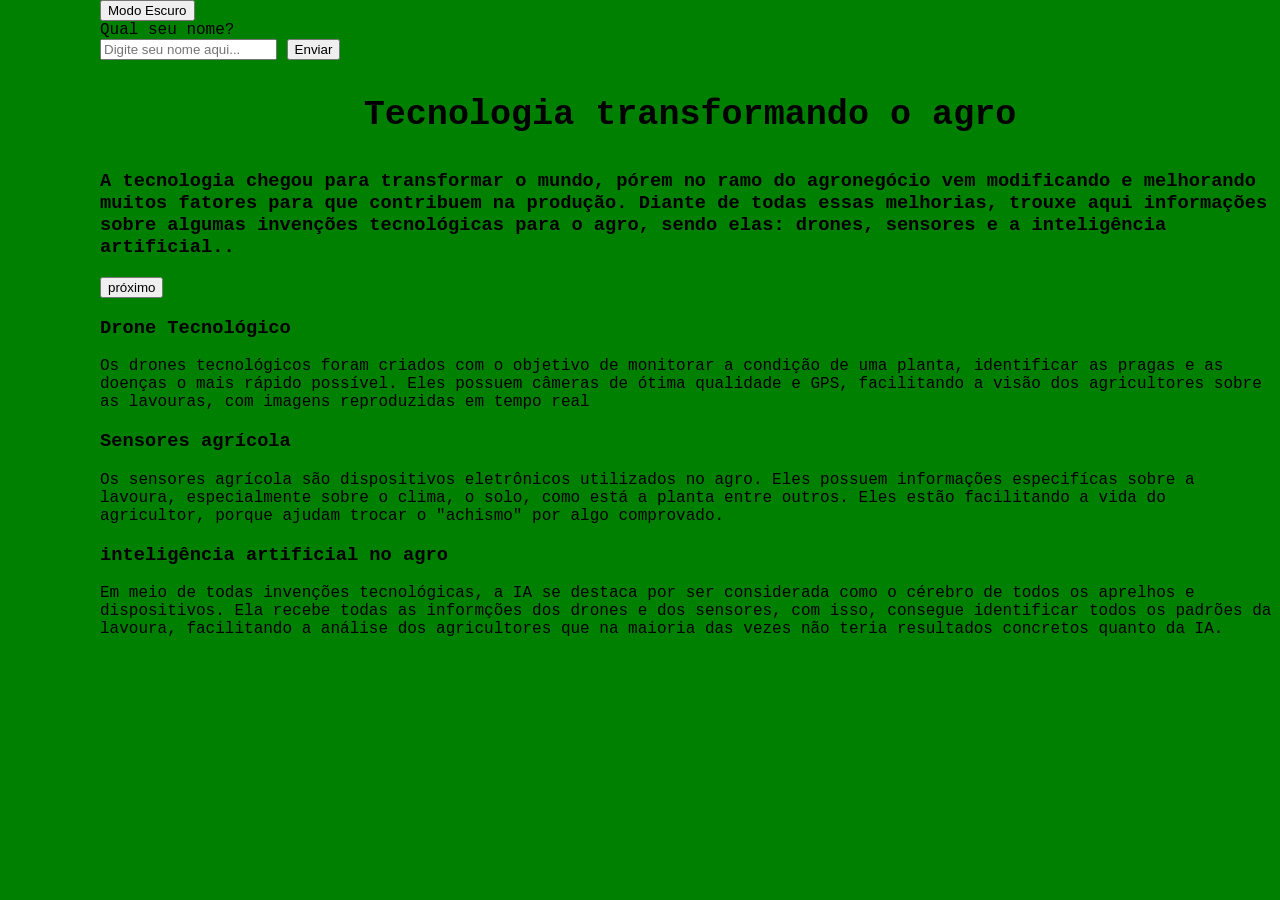
==== index.html @ 10791560 "nome" ====
<!DOCTYPE html>
<html lang="pt-BR">

<head>
    <title> AGRINHO 2026 </title>
    <meta charset="UTF-8"/>
    <link rel="stylesheet" href="style.css">
    <meta name="viewport" content="width=device-width, initial-scale=1.0">
 </head>
 <body>
   
 <main>
    <button onclick="document.body.classList.toggle('dark')">
     Modo Escuro
</button>

<section id="welcome-section" class="card">
            <form id="form-user" onsubmit="event.preventDefault();">
                <label for="user-name" class="form-label">Qual seu nome?</label>
                <div class="input-group">
                    <input type="text" id="user-name" placeholder="Digite seu nome aqui..." required>
                    <button type="button" id="btn-submit-name" class="btn-primary">Enviar</button>
                </div>
            </form>
            
            <div id="dynamic-response" class="hidden-element">
                <p id="welcome-message"></p>
</div>

        <div class="passo ativo" id="passo-0">
        <div class="gueguel">
            <h3>Tecnologia transformando o agro</h3>
        </div>

<h3>A tecnologia chegou para transformar o mundo, pórem no ramo do agronegócio vem modificando e melhorando muitos fatores para que contribuem na produção. Diante de todas essas melhorias, trouxe aqui informações sobre algumas invenções tecnológicas para o agro, sendo elas: drones, sensores e a inteligência artificial..</h3>
<button class="btn-proximo" data-proximo="1">próximo</button>
        </div>

        <div class="passo" id="passo-1">
            <h3>Drone Tecnológico</h3>
            <p>Os drones tecnológicos foram criados com o objetivo de monitorar a condição de uma planta, identificar as pragas e as doenças o mais rápido possível. Eles possuem câmeras de ótima qualidade e GPS, facilitando a visão dos agricultores sobre as lavouras, com imagens reproduzidas em tempo real </p>
            <h3>Sensores agrícola</h3>
            <p>Os sensores agrícola são dispositivos eletrônicos utilizados no agro. Eles possuem informações especifícas sobre a lavoura, especialmente sobre o clima, o solo, como está a planta entre outros. Eles estão facilitando a vida do agricultor, porque ajudam trocar o "achismo" por algo comprovado.</p>
            <h3>inteligência artificial no agro</h3>
            <p>Em meio de todas invenções tecnológicas, a IA se destaca por ser considerada como o cérebro de todos os aprelhos e dispositivos. Ela recebe todas as informções dos drones e dos sensores, com isso, consegue identificar todos os padrões da lavoura, facilitando a análise dos agricultores que na maioria das vezes não teria resultados concretos quanto da IA. </p>
        </div>
 </main>

    <script src="script.js"></script>
 </body>
 

 




</html>
---- style.css ----
body{
    background-color: green;
    color: black;
    font-family: 'Courier New', Courier, monospace;
    display:flex;
    height: 700px;
    margin:0;
padding-left: 100px;
}
.gueguel{
    display:flex-start;
    font-family: 'Courier New', Courier, monospace;
    color: rgb(0, 0, 0);
    text-shadow:rgb(0, 0, 0);
    font-size: 30px;
    text-align: center;
}
{
    background: white;
    color: black;
    transition: 0.3s;
}

.dark {
    background: #121212;
    color: white;
}
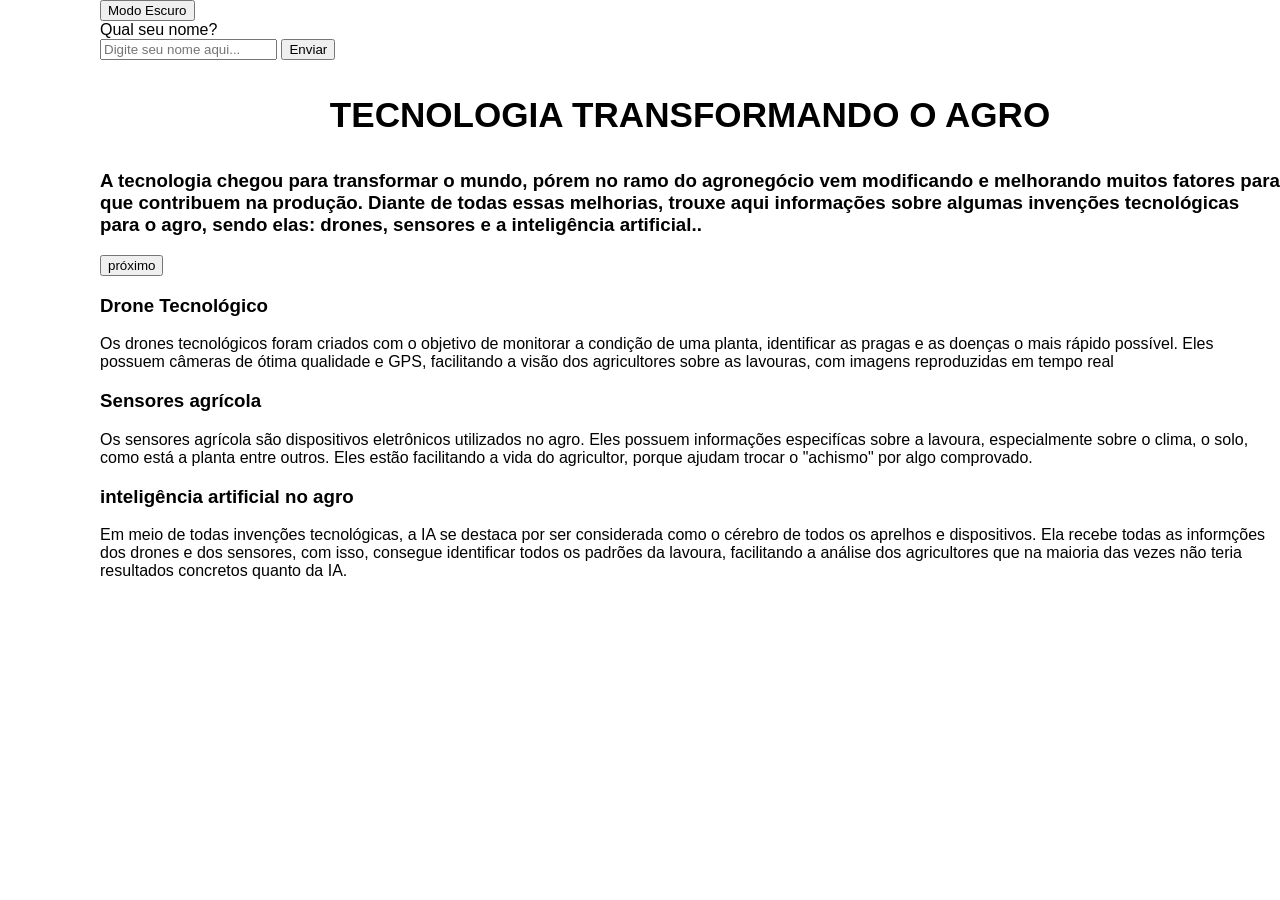
==== commit 06447f2a: "." ====
--- a/index.html
+++ b/index.html
@@ -29,7 +29,7 @@
 
         <div class="passo ativo" id="passo-0">
         <div class="gueguel">
-            <h3>Tecnologia transformando o agro</h3>
+            <h3>TECNOLOGIA TRANSFORMANDO O AGRO</h3>
         </div>
 
 <h3>A tecnologia chegou para transformar o mundo, pórem no ramo do agronegócio vem modificando e melhorando muitos fatores para que contribuem na produção. Diante de todas essas melhorias, trouxe aqui informações sobre algumas invenções tecnológicas para o agro, sendo elas: drones, sensores e a inteligência artificial..</h3>
--- a/style.css
+++ b/style.css
@@ -1,7 +1,7 @@
 body{
     background-color: green;
     color: black;
-    font-family: 'Courier New', Courier, monospace;
+    font-family: 'Roboto', sans-serif;
     display:flex;
     height: 700px;
     margin:0;
@@ -9,13 +9,13 @@
 }
 .gueguel{
     display:flex-start;
-    font-family: 'Courier New', Courier, monospace;
+    font-family: 'Roboto', sans-serif;
     color: rgb(0, 0, 0);
     text-shadow:rgb(0, 0, 0);
     font-size: 30px;
     text-align: center;
 }
-{
+ body{
     background: white;
     color: black;
     transition: 0.3s;
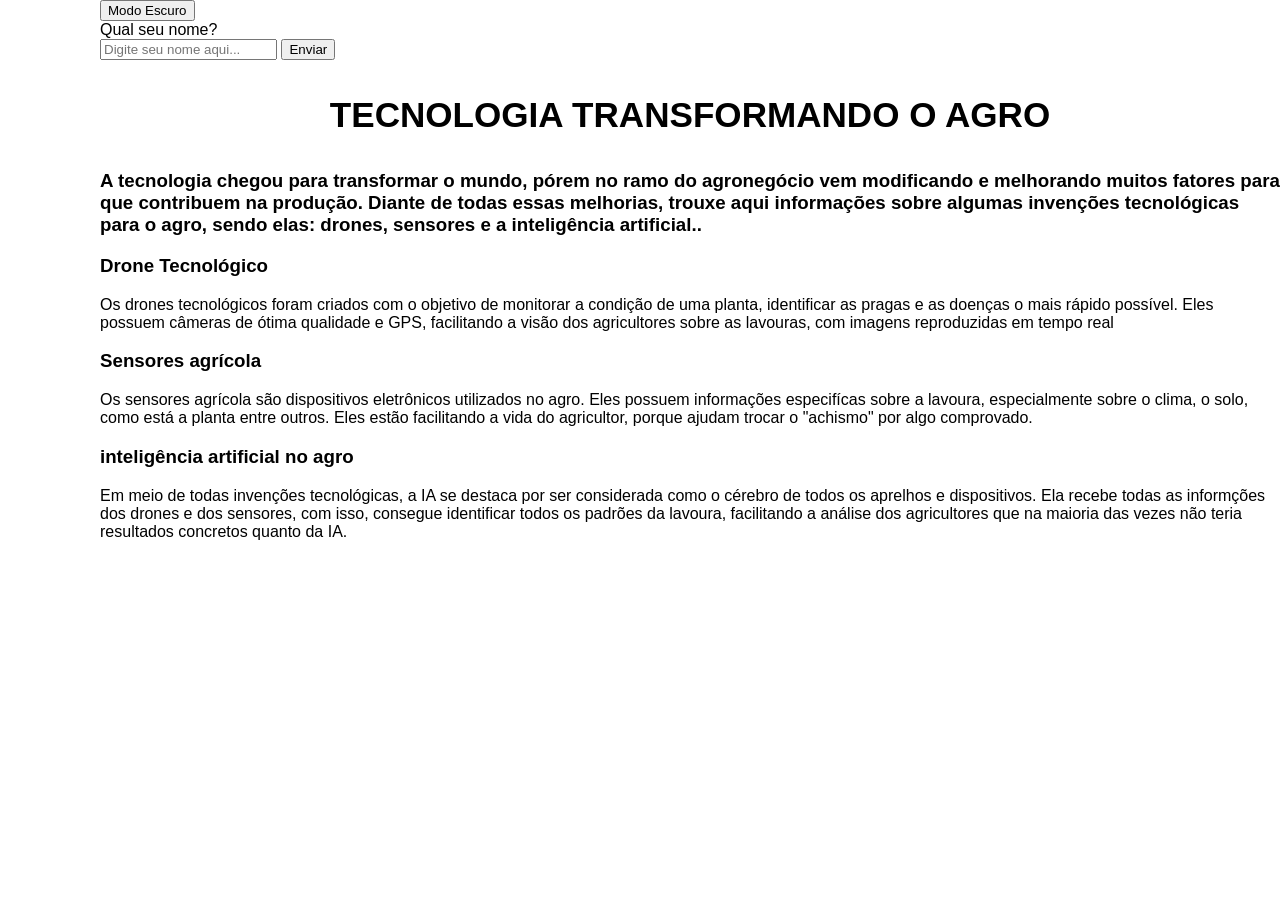
==== commit 6909c71a: "." ====
--- a/index.html
+++ b/index.html
@@ -33,7 +33,7 @@
         </div>
 
 <h3>A tecnologia chegou para transformar o mundo, pórem no ramo do agronegócio vem modificando e melhorando muitos fatores para que contribuem na produção. Diante de todas essas melhorias, trouxe aqui informações sobre algumas invenções tecnológicas para o agro, sendo elas: drones, sensores e a inteligência artificial..</h3>
-<button class="btn-proximo" data-proximo="1">próximo</button>
+
         </div>
 
         <div class="passo" id="passo-1">
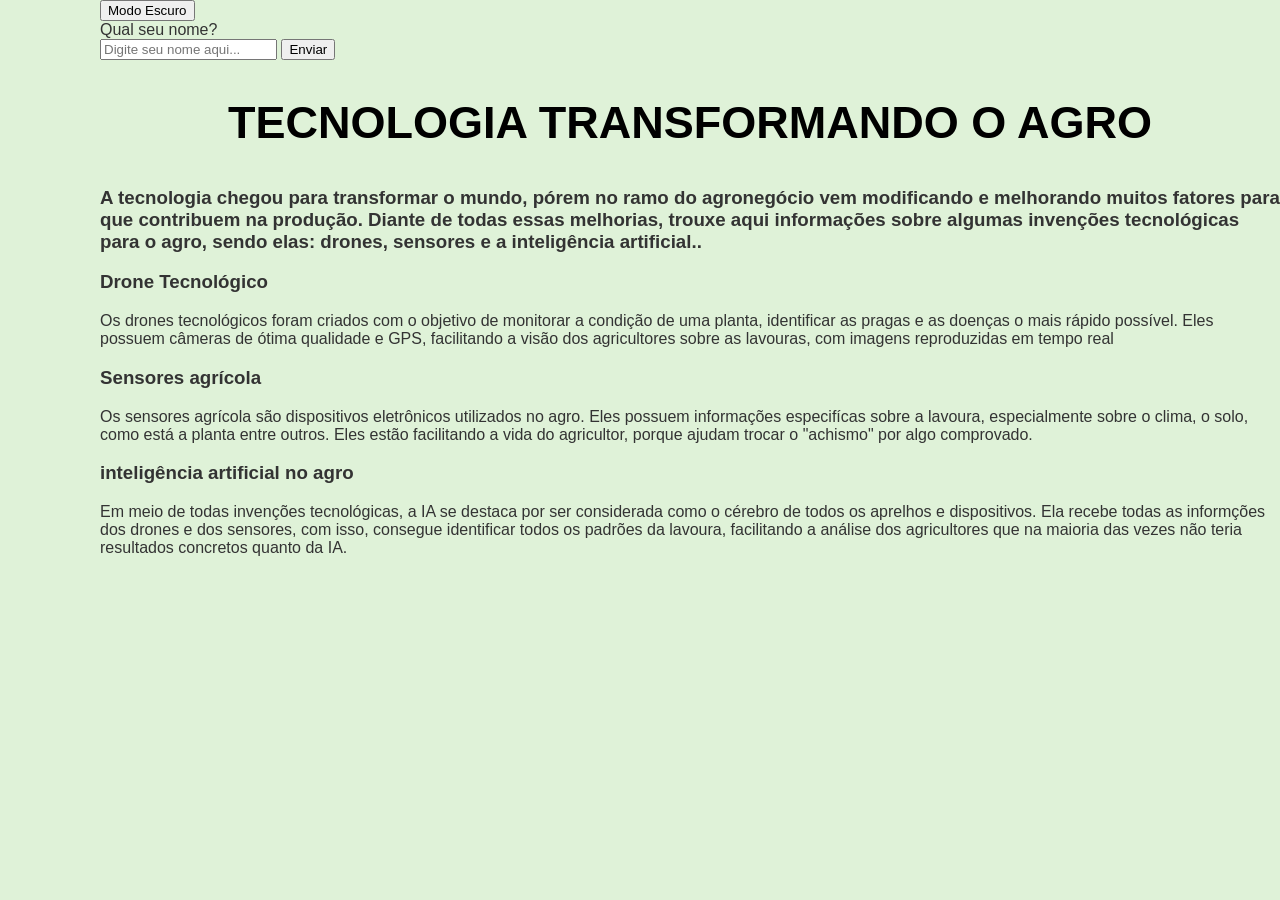
==== commit ae4a3cc3: "aprimoramento" ====
--- a/index.html
+++ b/index.html
@@ -29,7 +29,7 @@
 
         <div class="passo ativo" id="passo-0">
         <div class="gueguel">
-            <h3>TECNOLOGIA TRANSFORMANDO O AGRO</h3>
+            <h1>TECNOLOGIA TRANSFORMANDO O AGRO</h1>
         </div>
 
 <h3>A tecnologia chegou para transformar o mundo, pórem no ramo do agronegócio vem modificando e melhorando muitos fatores para que contribuem na produção. Diante de todas essas melhorias, trouxe aqui informações sobre algumas invenções tecnológicas para o agro, sendo elas: drones, sensores e a inteligência artificial..</h3>
--- a/style.css
+++ b/style.css
@@ -1,6 +1,6 @@
 body{
-    background-color: green;
-    color: black;
+    background-color: #dff2d8;
+    color: #333;
     font-family: 'Roboto', sans-serif;
     display:flex;
     height: 700px;
@@ -15,13 +15,19 @@
     font-size: 30px;
     text-align: center;
 }
- body{
-    background: white;
-    color: black;
-    transition: 0.3s;
-}
+
 
 .dark {
     background: #121212;
     color: white;
+}
+header {
+    background: #2e7d32;
+    color: white;
+    padding: 30px;
+    text-align: center;
+}
+
+header h1 {
+    font-size: 42px;
 }
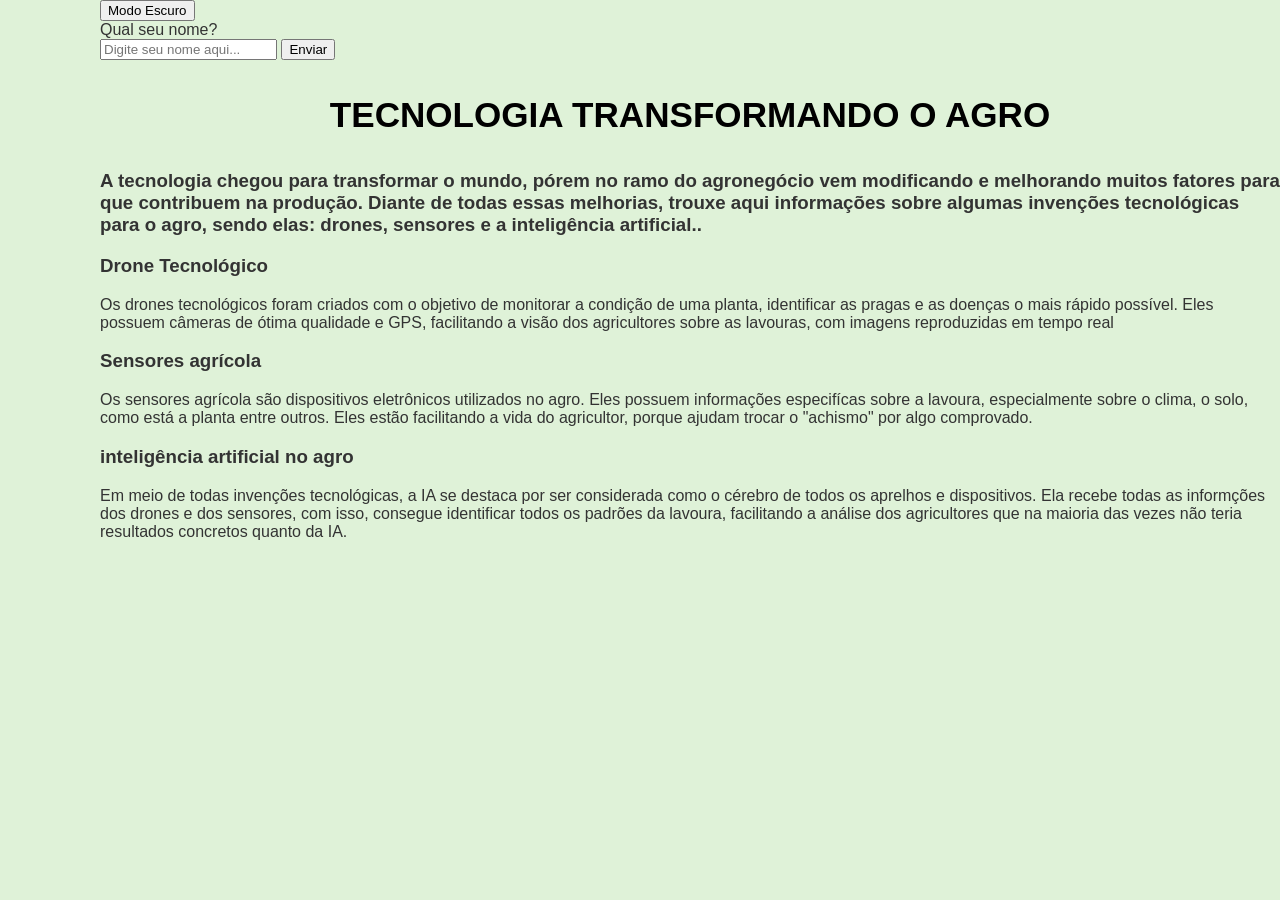
==== commit 5b0fce22: "." ====
--- a/index.html
+++ b/index.html
@@ -29,7 +29,7 @@
 
         <div class="passo ativo" id="passo-0">
         <div class="gueguel">
-            <h1>TECNOLOGIA TRANSFORMANDO O AGRO</h1>
+            <h3>TECNOLOGIA TRANSFORMANDO O AGRO</h3>
         </div>
 
 <h3>A tecnologia chegou para transformar o mundo, pórem no ramo do agronegócio vem modificando e melhorando muitos fatores para que contribuem na produção. Diante de todas essas melhorias, trouxe aqui informações sobre algumas invenções tecnológicas para o agro, sendo elas: drones, sensores e a inteligência artificial..</h3>
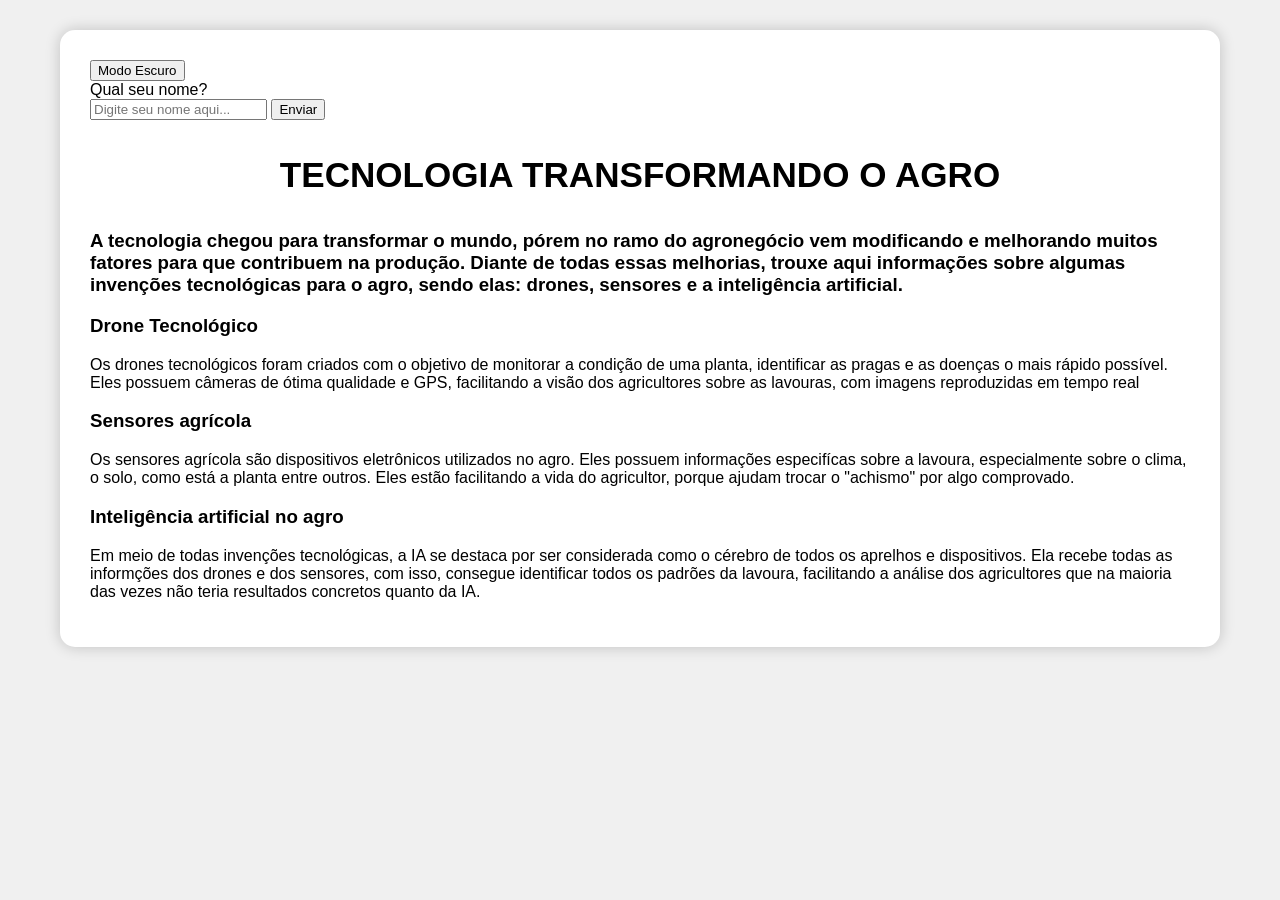
==== commit adabf3f7: "." ====
--- a/index.html
+++ b/index.html
@@ -32,7 +32,7 @@
             <h3>TECNOLOGIA TRANSFORMANDO O AGRO</h3>
         </div>
 
-<h3>A tecnologia chegou para transformar o mundo, pórem no ramo do agronegócio vem modificando e melhorando muitos fatores para que contribuem na produção. Diante de todas essas melhorias, trouxe aqui informações sobre algumas invenções tecnológicas para o agro, sendo elas: drones, sensores e a inteligência artificial..</h3>
+<h3>A tecnologia chegou para transformar o mundo, pórem no ramo do agronegócio vem modificando e melhorando muitos fatores para que contribuem na produção. Diante de todas essas melhorias, trouxe aqui informações sobre algumas invenções tecnológicas para o agro, sendo elas: drones, sensores e a inteligência artificial.</h3>
 
         </div>
 
@@ -41,7 +41,7 @@
             <p>Os drones tecnológicos foram criados com o objetivo de monitorar a condição de uma planta, identificar as pragas e as doenças o mais rápido possível. Eles possuem câmeras de ótima qualidade e GPS, facilitando a visão dos agricultores sobre as lavouras, com imagens reproduzidas em tempo real </p>
             <h3>Sensores agrícola</h3>
             <p>Os sensores agrícola são dispositivos eletrônicos utilizados no agro. Eles possuem informações especifícas sobre a lavoura, especialmente sobre o clima, o solo, como está a planta entre outros. Eles estão facilitando a vida do agricultor, porque ajudam trocar o "achismo" por algo comprovado.</p>
-            <h3>inteligência artificial no agro</h3>
+            <h3>Inteligência artificial no agro</h3>
             <p>Em meio de todas invenções tecnológicas, a IA se destaca por ser considerada como o cérebro de todos os aprelhos e dispositivos. Ela recebe todas as informções dos drones e dos sensores, com isso, consegue identificar todos os padrões da lavoura, facilitando a análise dos agricultores que na maioria das vezes não teria resultados concretos quanto da IA. </p>
         </div>
  </main>
--- a/style.css
+++ b/style.css
@@ -1,15 +1,12 @@
 body{
+    margin: 0;
     background-color: #dff2d8;
     color: #333;
     font-family: 'Roboto', sans-serif;
-    display:flex;
-    height: 700px;
-    margin:0;
-padding-left: 100px;
+
 }
 .gueguel{
-    display:flex-start;
-    font-family: 'Roboto', sans-serif;
+font-family: 'Roboto', sans-serif;
     color: rgb(0, 0, 0);
     text-shadow:rgb(0, 0, 0);
     font-size: 30px;
@@ -30,4 +27,69 @@
 
 header h1 {
     font-size: 42px;
+}
+main{
+    max-width: 1100px;
+    margin: 0 auto;
+    padding: 30px;
+}
+main{
+    max-width: 1100px;
+    margin: 30px auto;
+    padding: 30px;
+    background: white;
+    border-radius: 15px;
+    box-shadow: 0 0 15px rgba(0,0,0,0.2);
+}
+.quadro-branco {
+    background-color: #ffffff;
+    color: #000000; /* Texto estrito em preto */
+    transition: background-color 0.3s, color 0.3s; /* Transição suave */
+}
+
+/* Garante que inputs e botões dentro do quadro sigam o padrão claro */
+.quadro-branco input, 
+.quadro-branco button {
+    background-color: #ffffff;
+    color: #000000;
+    border: 1px solid #ccc;
+}
+
+
+
+body.dark-mode .quadro-branco {
+    background-color: #1e1e1e; 
+    color: #ffffff;            
+}
+
+
+body.dark-mode .quadro-branco input {
+    background-color: #333333;
+    color: #ffffff;
+    border: 1px solid #555555;
+}
+
+body.dark-mode .quadro-branco button {
+    background-color: #444444;
+    color: #ffffff;
+    border: 1px solid #666666;
+}
+body {
+    background: #f0f0f0;
+    color: black;
+}
+
+.container {
+    background: white;
+    color: black;
+}
+
+body.dark {
+    background: #121212;
+    color: white;
+}
+
+body.dark .container {
+    background: #1e1e1e; 
+    color: white;        
 }
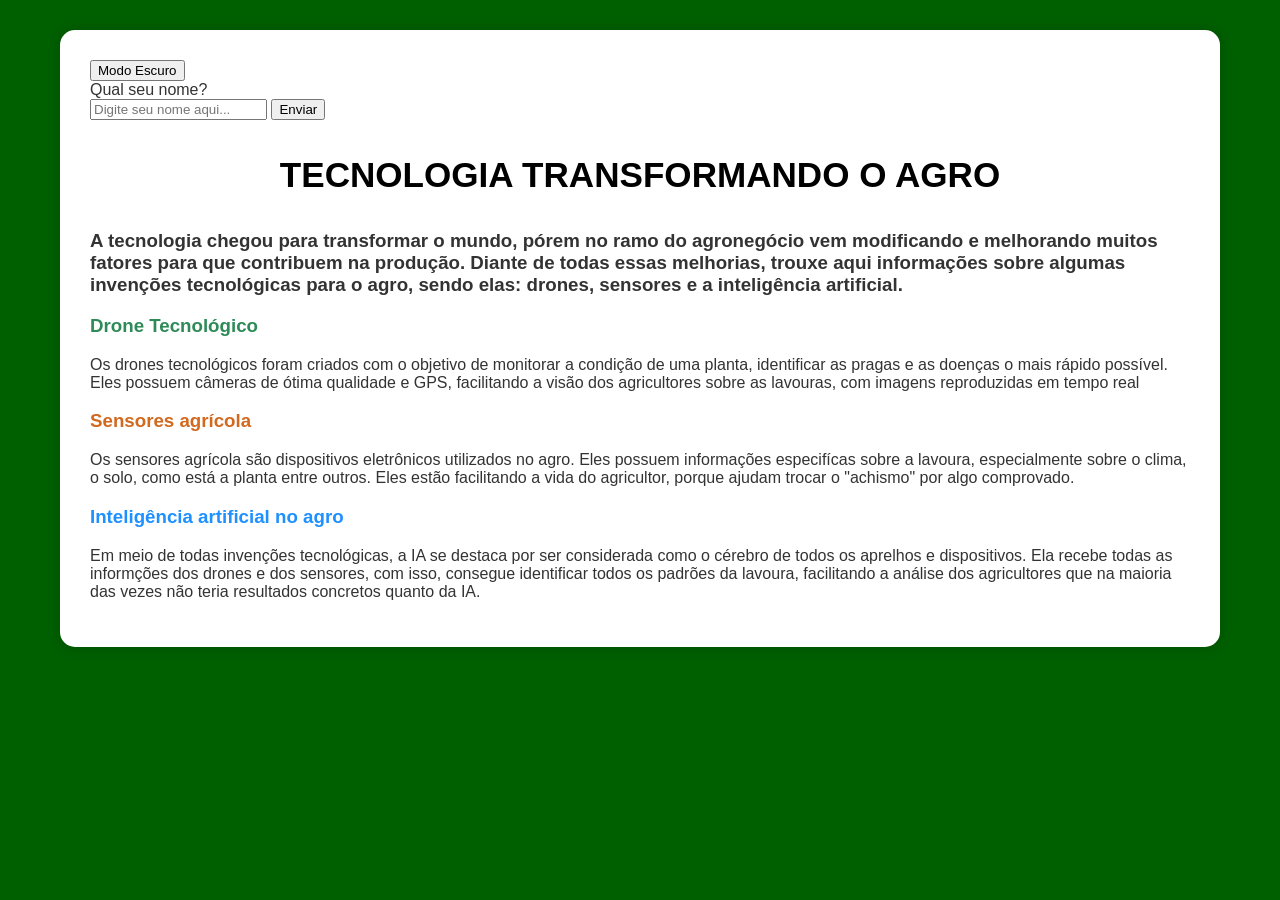
==== commit 8b392366: "mig" ====
--- a/index.html
+++ b/index.html
@@ -37,11 +37,11 @@
         </div>
 
         <div class="passo" id="passo-1">
-            <h3>Drone Tecnológico</h3>
+            <h3 class="titulo1">Drone Tecnológico</h3>
             <p>Os drones tecnológicos foram criados com o objetivo de monitorar a condição de uma planta, identificar as pragas e as doenças o mais rápido possível. Eles possuem câmeras de ótima qualidade e GPS, facilitando a visão dos agricultores sobre as lavouras, com imagens reproduzidas em tempo real </p>
-            <h3>Sensores agrícola</h3>
+            <h3 class="titulo2">Sensores agrícola</h3>
             <p>Os sensores agrícola são dispositivos eletrônicos utilizados no agro. Eles possuem informações especifícas sobre a lavoura, especialmente sobre o clima, o solo, como está a planta entre outros. Eles estão facilitando a vida do agricultor, porque ajudam trocar o "achismo" por algo comprovado.</p>
-            <h3>Inteligência artificial no agro</h3>
+            <h3 class="titulo3">Inteligência artificial no agro</h3>
             <p>Em meio de todas invenções tecnológicas, a IA se destaca por ser considerada como o cérebro de todos os aprelhos e dispositivos. Ela recebe todas as informções dos drones e dos sensores, com isso, consegue identificar todos os padrões da lavoura, facilitando a análise dos agricultores que na maioria das vezes não teria resultados concretos quanto da IA. </p>
         </div>
  </main>
--- a/style.css
+++ b/style.css
@@ -1,6 +1,6 @@
 body{
     margin: 0;
-    background-color: #dff2d8;
+    background-color: rgb(0, 96, 0);
     color: #333;
     font-family: 'Roboto', sans-serif;
 
@@ -14,7 +14,7 @@
 }
 
 
-.dark {
+body.dark {
     background: #121212;
     color: white;
 }
@@ -42,54 +42,55 @@
     box-shadow: 0 0 15px rgba(0,0,0,0.2);
 }
 .quadro-branco {
-    background-color: #ffffff;
-    color: #000000; /* Texto estrito em preto */
-    transition: background-color 0.3s, color 0.3s; /* Transição suave */
+    background-color: beige;
+    color: #000000; 
+    transition: background-color 0.3s, color 0.3s; 
 }
 
-/* Garante que inputs e botões dentro do quadro sigam o padrão claro */
+
 .quadro-branco input, 
 .quadro-branco button {
-    background-color: #ffffff;
+    background-color: beige;
     color: #000000;
     border: 1px solid #ccc;
 }
 
-
-
-body.dark-mode .quadro-branco {
-    background-color: #1e1e1e; 
-    color: #ffffff;            
+body.dark main {
+    background-color: #1e1e1e;
+    color: #ffffff;
 }
 
-
-body.dark-mode .quadro-branco input {
+body.dark input {
     background-color: #333333;
     color: #ffffff;
     border: 1px solid #555555;
 }
 
-body.dark-mode .quadro-branco button {
+body.dark button {
     background-color: #444444;
     color: #ffffff;
     border: 1px solid #666666;
 }
-body {
-    background: #f0f0f0;
-    color: black;
+
+body.dark h1,
+body.dark h2,
+body.dark h3,
+body.dark p,
+body.dark label {
+    color: #ffffff;
+}
+.titulo1 {
+    color: #2E8B57; 
 }
 
-.container {
-    background: white;
-    color: black;
+.titulo2 {
+    color: #D2691E; 
 }
 
-body.dark {
-    background: #121212;
-    color: white;
+.titulo3 {
+    color: #1E90FF; 
 }
 
-body.dark .container {
-    background: #1e1e1e; 
-    color: white;        
-}+
+
+
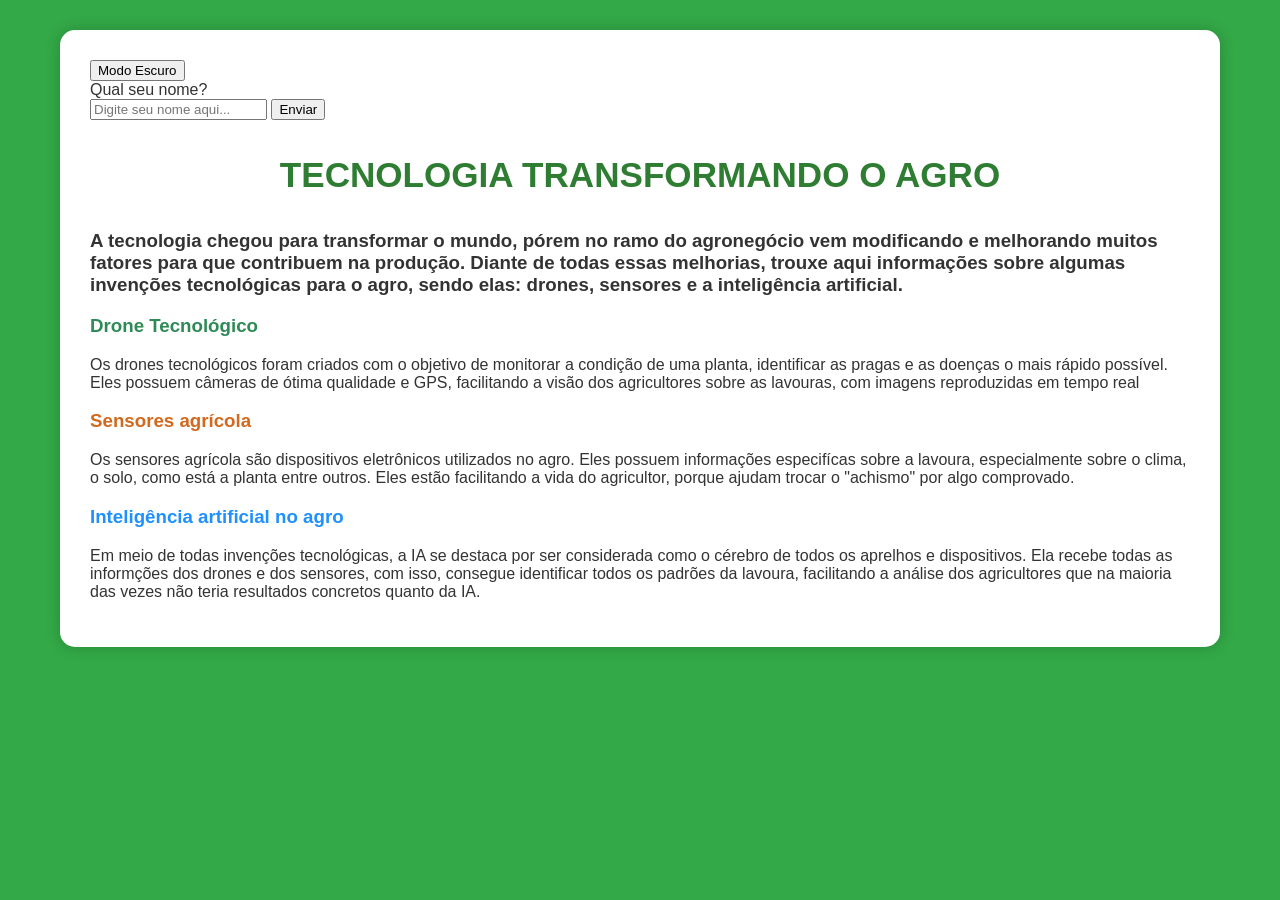
==== commit f8d8e021: ";" ====
--- a/index.html
+++ b/index.html
@@ -29,7 +29,7 @@
 
         <div class="passo ativo" id="passo-0">
         <div class="gueguel">
-            <h3>TECNOLOGIA TRANSFORMANDO O AGRO</h3>
+            <h3 class="titulo">TECNOLOGIA TRANSFORMANDO O AGRO</h3>
         </div>
 
 <h3>A tecnologia chegou para transformar o mundo, pórem no ramo do agronegócio vem modificando e melhorando muitos fatores para que contribuem na produção. Diante de todas essas melhorias, trouxe aqui informações sobre algumas invenções tecnológicas para o agro, sendo elas: drones, sensores e a inteligência artificial.</h3>
--- a/style.css
+++ b/style.css
@@ -1,12 +1,12 @@
 body{
     margin: 0;
-    background-color: rgb(0, 96, 0);
+    background-color: rgba(6, 150, 30, 0.814);
     color: #333;
     font-family: 'Roboto', sans-serif;
 
 }
 .gueguel{
-font-family: 'Roboto', sans-serif;
+font-family: 'Arial', sans-serif;
     color: rgb(0, 0, 0);
     text-shadow:rgb(0, 0, 0);
     font-size: 30px;
@@ -42,8 +42,8 @@
     box-shadow: 0 0 15px rgba(0,0,0,0.2);
 }
 .quadro-branco {
-    background-color: beige;
-    color: #000000; 
+    background-color: rgb(220, 220, 159);
+    color: rgb(220, 220, 159); 
     transition: background-color 0.3s, color 0.3s; 
 }
 
@@ -51,7 +51,7 @@
 .quadro-branco input, 
 .quadro-branco button {
     background-color: beige;
-    color: #000000;
+    color: beige;
     border: 1px solid #ccc;
 }
 
@@ -91,6 +91,9 @@
     color: #1E90FF; 
 }
 
+.titulo {
+color: #2e7d32;  
+}
 
 
 
